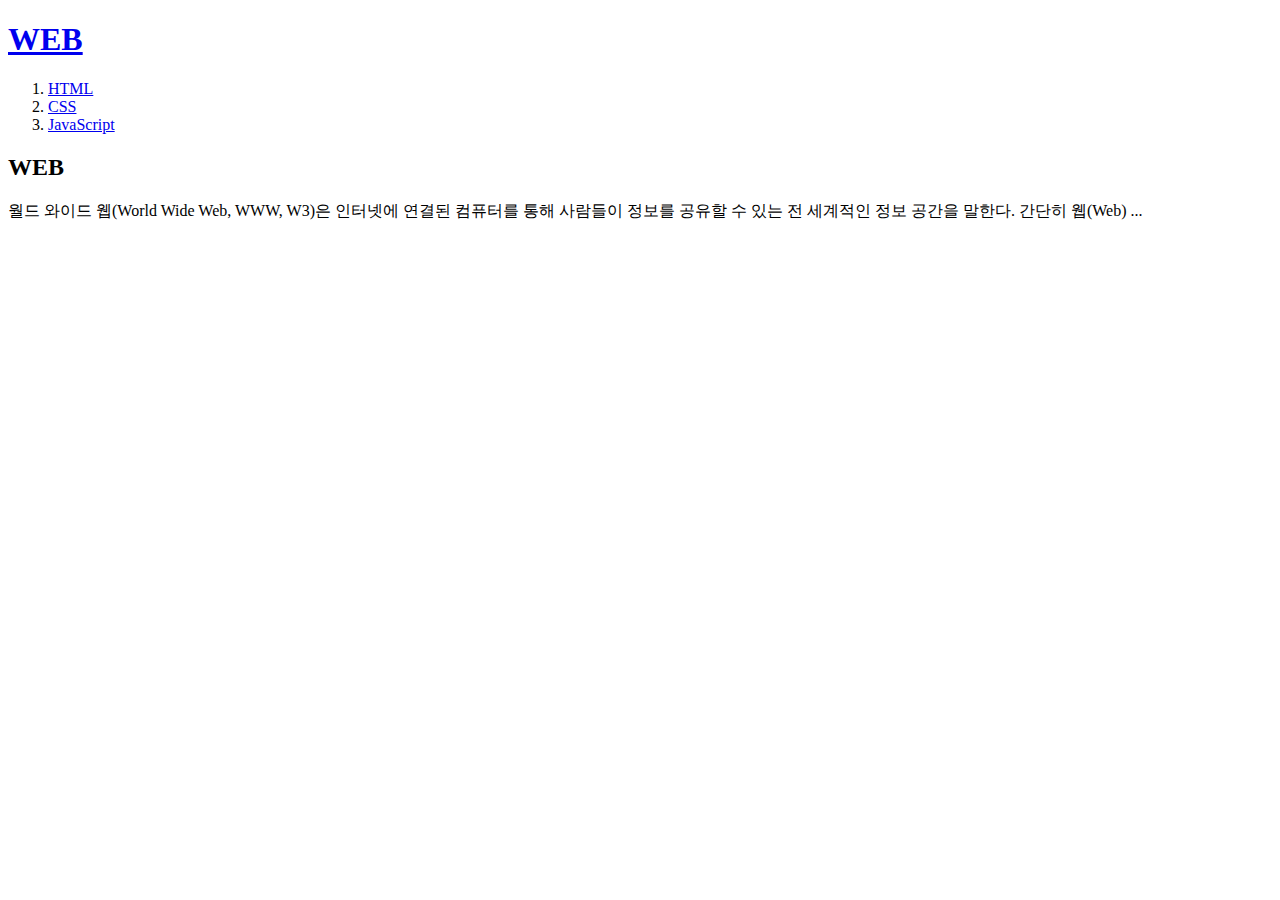
==== index.html @ dcc2236f "Add files via upload" ====
<!DOCTYPE html>
<html lang="en">
<head>
    <meta charset="UTF-8">
    <meta name="viewport" content="width=device-width, initial-scale=1.0">
    <title>WEB-html</title>
</head>
<body>
<h1><a href="./index.html">WEB</a></h1>
<ol>
   <li><a href="./1.html">HTML</a></li>
   <li><a href="./2.html">CSS</a></li>
   <li><a href="./3.html">JavaScript</a></li>
</ol>    
    <h2>WEB</h2>
    <p>월드 와이드 웹(World Wide Web, WWW, W3)은 인터넷에 연결된 컴퓨터를 통해 사람들이 정보를 공유할 수 있는 전 세계적인 정보 공간을 말한다. 간단히 웹(Web) ...</p>




</body>
</html>
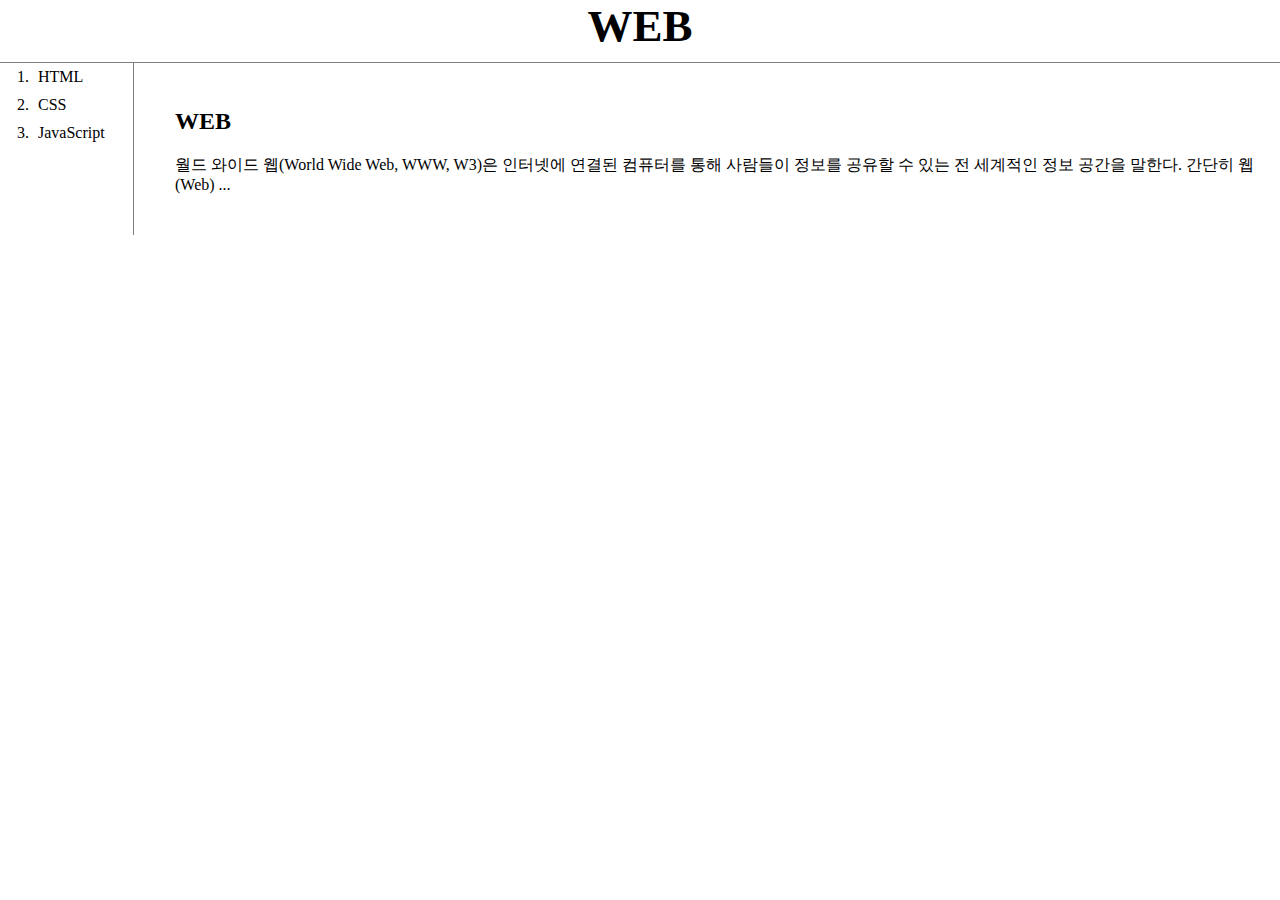
==== commit d19a0582: "grid 활용" ====
--- a/index.html
+++ b/index.html
@@ -4,18 +4,55 @@
     <meta charset="UTF-8">
     <meta name="viewport" content="width=device-width, initial-scale=1.0">
     <title>WEB-html</title>
+    <style>
+        h1{
+            font-size: 45px;
+            text-align: center;
+            border-bottom: 1px solid gray;
+            margin: 0;
+            padding-bottom: 10px;
+        }
+        a{
+            color: black;
+            text-decoration: none;
+        }
+        #grid ol{
+            border-right: 1px solid gray;
+            width: 100px;
+            margin: 0;
+            padding-left: 33px;
+        }
+        li{
+            padding: 5px;
+        }
+        body{
+            margin: 0;
+        }
+        #grid{
+            display: grid;
+            grid-template-columns: 150px 1fr;
+
+        }
+        #article{
+            padding: 25px;
+        }
+        
+        
+    </style>
 </head>
 <body>
 <h1><a href="./index.html">WEB</a></h1>
-<ol>
-   <li><a href="./1.html">HTML</a></li>
-   <li><a href="./2.html">CSS</a></li>
-   <li><a href="./3.html">JavaScript</a></li>
-</ol>    
-    <h2>WEB</h2>
-    <p>월드 와이드 웹(World Wide Web, WWW, W3)은 인터넷에 연결된 컴퓨터를 통해 사람들이 정보를 공유할 수 있는 전 세계적인 정보 공간을 말한다. 간단히 웹(Web) ...</p>
-
-
+<div id="grid">
+    <ol>
+        <li><a href="./1.html">HTML</a></li>
+        <li><a href="./2.html">CSS</a></li>
+        <li><a href="./3.html">JavaScript</a></li>
+    </ol>
+    <div id="article">    
+        <h2>WEB</h2>
+        <p>월드 와이드 웹(World Wide Web, WWW, W3)은 인터넷에 연결된 컴퓨터를 통해 사람들이 정보를 공유할 수 있는 전 세계적인 정보 공간을 말한다. 간단히 웹(Web) ...</p>
+    </div>
+</div>
 
 
 </body>
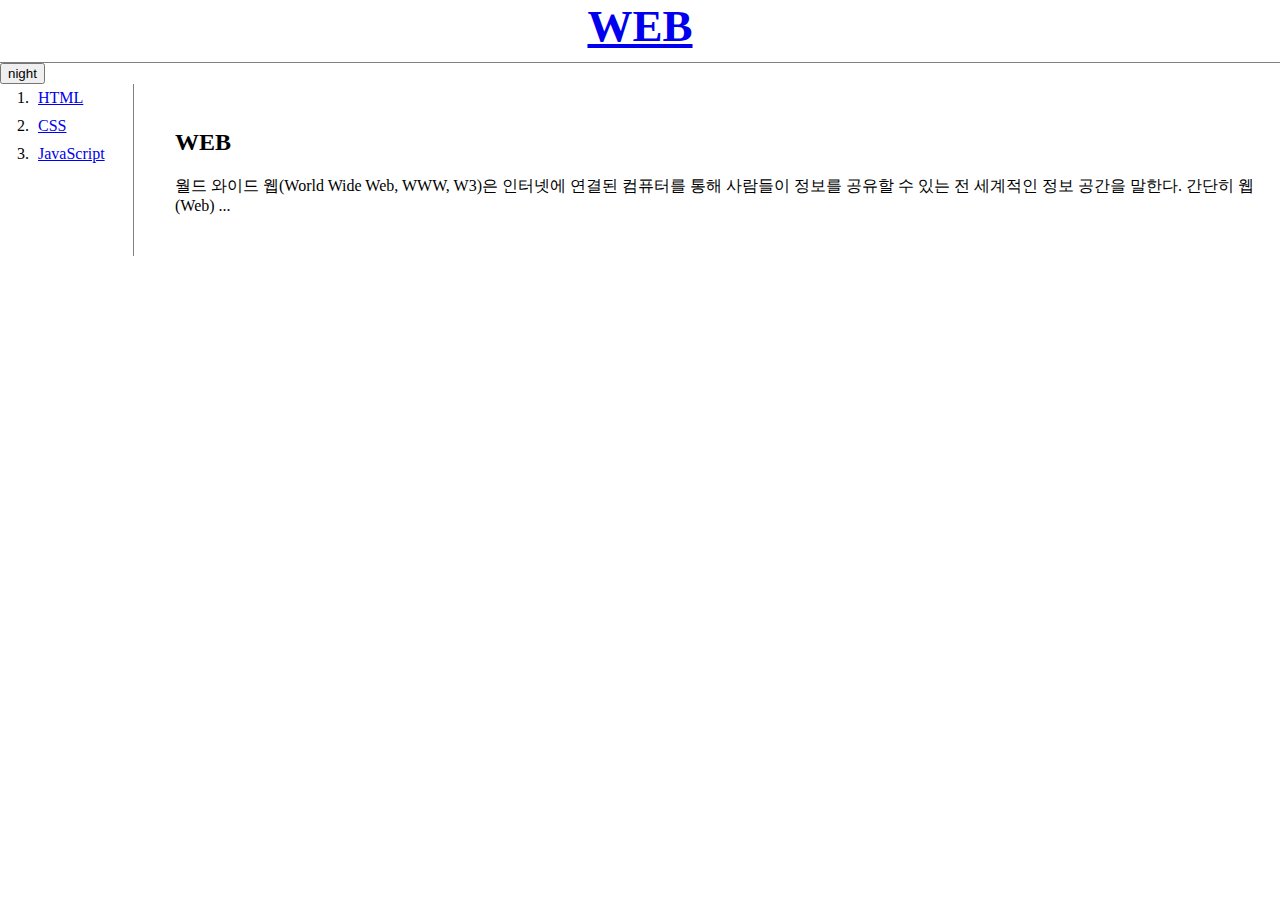
==== commit 60461877: "css분리 및 자바스크립트 객체와배열 공부" ====
--- a/index.html
+++ b/index.html
@@ -4,44 +4,51 @@
     <meta charset="UTF-8">
     <meta name="viewport" content="width=device-width, initial-scale=1.0">
     <title>WEB-html</title>
-    <style>
-        h1{
-            font-size: 45px;
-            text-align: center;
-            border-bottom: 1px solid gray;
-            margin: 0;
-            padding-bottom: 10px;
+    <link rel="stylesheet" href="./style.css">
+    <script>
+        var Body = {
+            setColor:function(color){
+                document.querySelector('body').style.color=color;
+            },
+            setBackgroundColor:function(color){
+                document.querySelector('body').style.backgroundColor=color;
+            }
         }
-        a{
-            color: black;
-            text-decoration: none;
-        }
-        #grid ol{
-            border-right: 1px solid gray;
-            width: 100px;
-            margin: 0;
-            padding-left: 33px;
-        }
-        li{
-            padding: 5px;
-        }
-        body{
-            margin: 0;
-        }
-        #grid{
-            display: grid;
-            grid-template-columns: 150px 1fr;
-
-        }
-        #article{
-            padding: 25px;
+        var Links = {
+            setColor:function(color){
+            var alist = document.querySelectorAll('a')
+                var i=0;
+                while(i<alist.length){
+                console.log(alist[i]);
+                alist[i].style.color=color;
+                i= i+1
+                }
+            }
         }
         
         
-    </style>
+        function nightDayHandler(self){
+            if(self.value==='night'){
+                Body.setBackgroundColor('black')
+                Body.setColor('white')
+                self.value = 'day'
+                links.setColor('powderblue')
+            }else{
+                Body.setBackgroundColor('white')
+                Body.setColor('black')
+                self.value = 'night'
+                links.setColor(blue)
+            }
+        }
+    </script>
 </head>
 <body>
 <h1><a href="./index.html">WEB</a></h1>
+
+
+<input type="button" value="night" onclick="
+        nightDayHandler(this)">
+       
 <div id="grid">
     <ol>
         <li><a href="./1.html">HTML</a></li>
--- a/style.css
+++ b/style.css
@@ -0,0 +1,39 @@
+h1 {
+    font-size: 45px;
+    text-align: center;
+    border-bottom: 1px solid gray;
+    margin: 0;
+    padding-bottom: 10px;
+}
+
+#grid ol {
+    border-right: 1px solid gray;
+    width: 100px;
+    margin: 0;
+    padding-left: 33px;
+}
+li {
+    padding: 5px;
+}
+body {
+    margin: 0;
+}
+#grid {
+    display: grid;
+    grid-template-columns: 150px 1fr;
+}
+#article {
+    padding: 25px;
+}
+
+@media (max-width: 800px) {
+    #grid {
+        display: block;
+    }
+    #grid ol {
+        border-right: none;
+    }
+    h1 {
+        border-bottom: none;
+    }
+}
